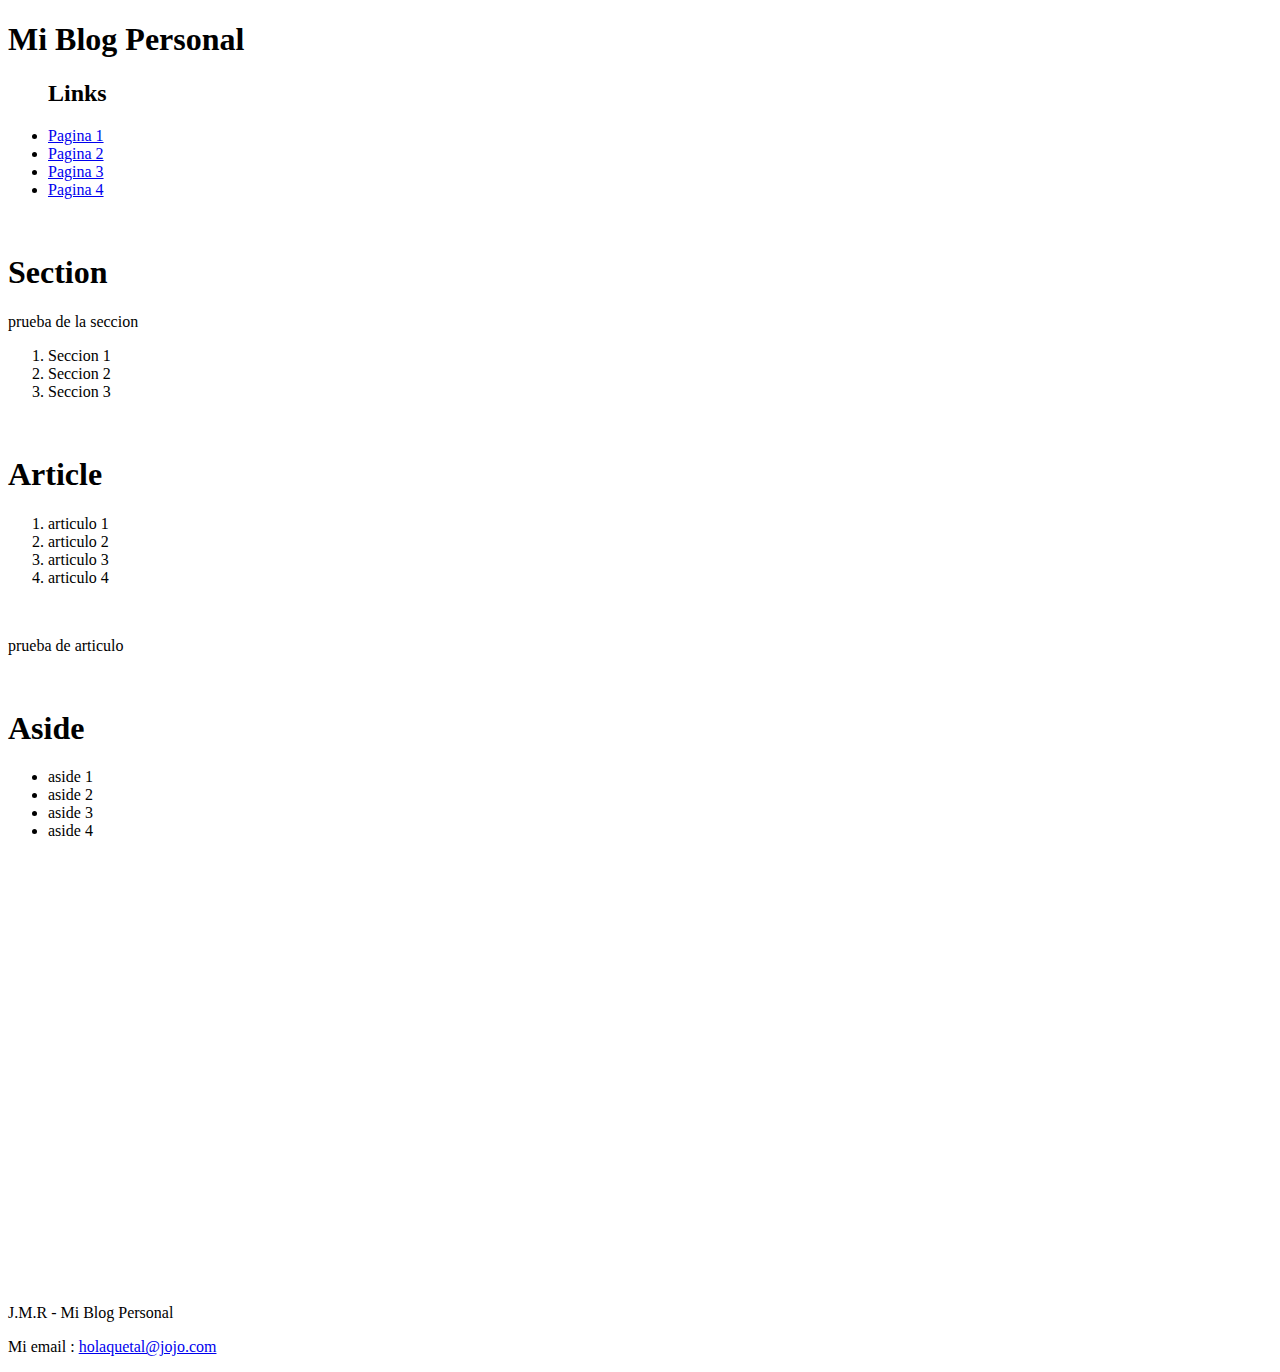
==== blog.html @ 4db41c62 "miblog commit 1" ====
<!DOCTYPE html>
    <html lang="en">
        <head>
            <title>Mi Blog</title>
            <body>
                <header>
                    <h1>Mi Blog Personal</h1>
                </header>
                <nav id="#nav">
                    <ul>
                        <h2>Links</h2>
                        <li><a href="#">Pagina 1</a></li>
                        <li><a href="#">Pagina 2</a></li>
                        <li><a href="imagen.html" target="_blanck">Pagina 3</a></li>
                        <li><a href="http://google.com" target="_blanck">Pagina 4</a></li>
                    </ul>
                </nav>
                <br />
                <section>
                    <h1>
                        Section
                    </h1>
                    <p>prueba de la seccion </p>
                    <ol>
                        <li>Seccion 1</li>                        
                        <li>Seccion 2</li>                        
                        <li>Seccion 3</li>                        
                    </ol>
                </section>
                <br />
                <article>
                    <h1>Article</h1>
                    <ol>
                        <li>articulo 1</li>
                        <li>articulo 2</li>
                        <li>articulo 3</li>
                        <li>articulo 4</li>
                    </ol>
                    <br />
                    <p>prueba de articulo</p>
                </article>
                <br />
                <aside>
                    <h1>Aside</h1>
                    <ul>
                        <li>aside 1</li>
                        <li>aside 2</li>
                        <li>aside 3</li>
                        <li>aside 4</li>
                    </ul>
                </aside>
                <br />
                <br />
                <br />
                <br />
                <br />
                <br />
                <br />
                <br />
                <br />
                <br />
                <br />
                <br />
                <br />
                <br />
                <br />
                <br />
                <br />
                <br />
                <br />
                <br />
                <br />
                <br />
                <br />
                <br />
                <footer id="footer">
                    <p>
                        J.M.R - Mi Blog Personal
                    </p> 
                    <p>Mi email : <a href="http://google.com" target="_blanck">holaquetal@jojo.com</a></p>
                </footer>
            </body>
        </head>
    </html>
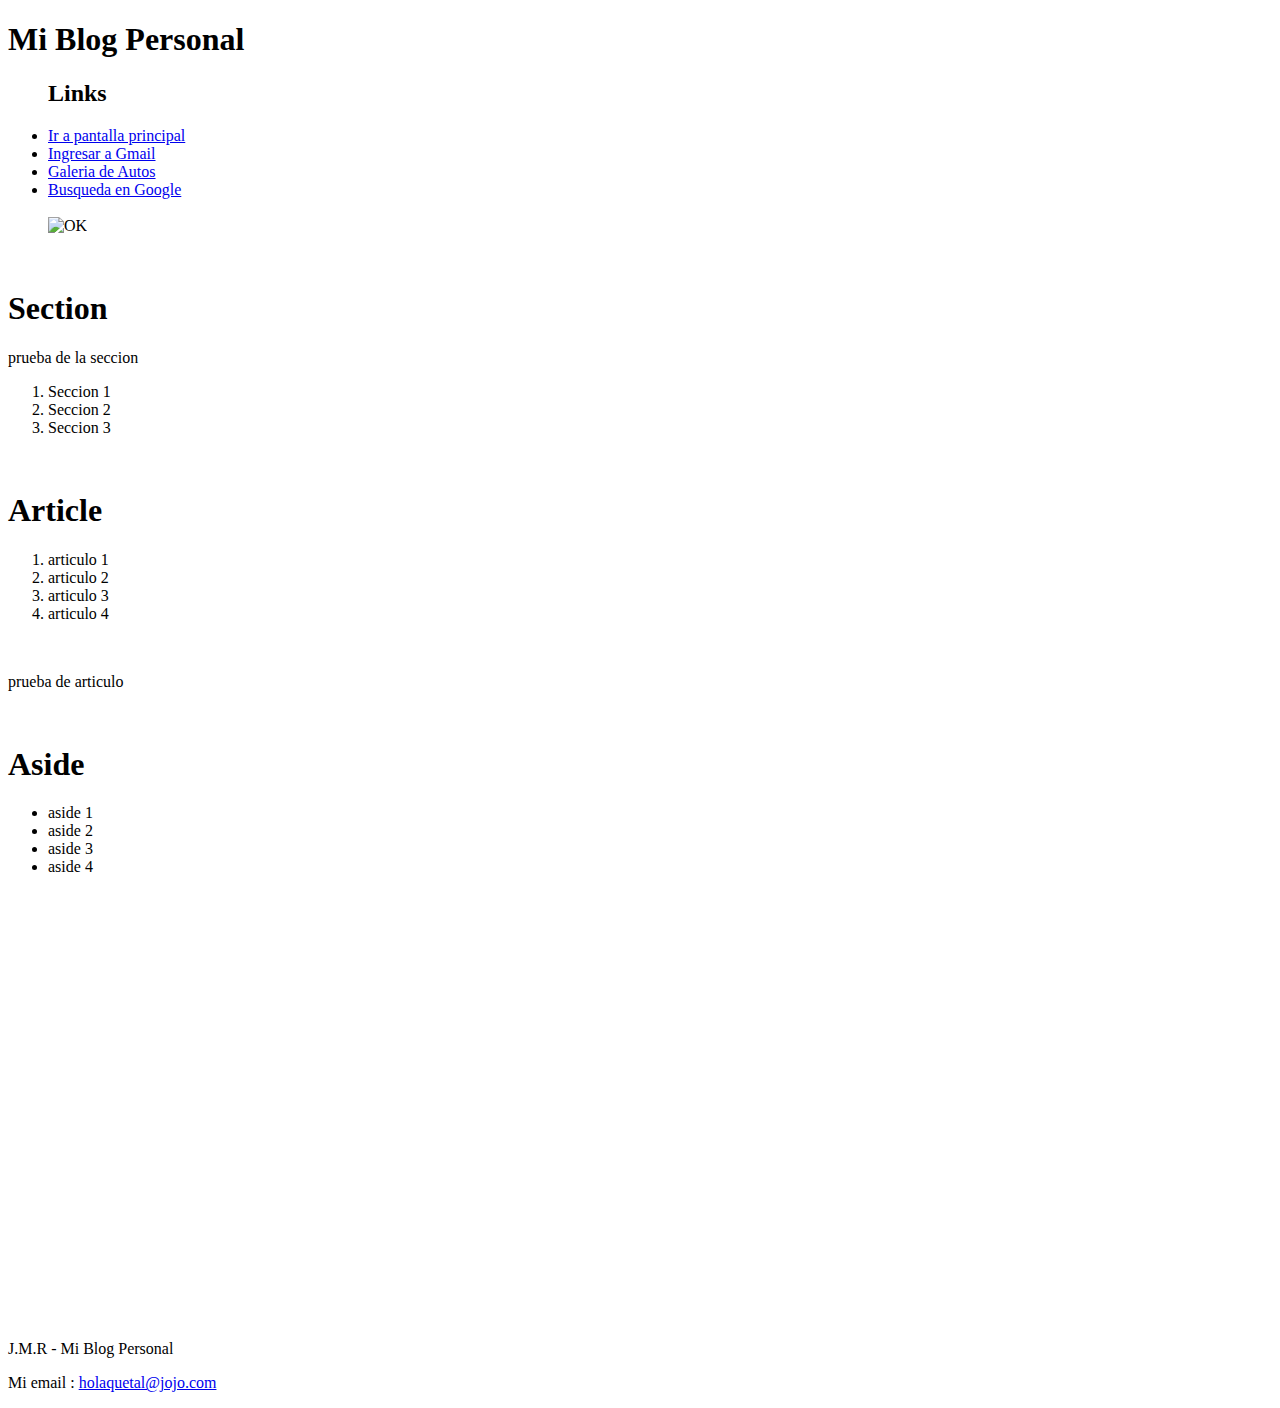
==== commit f0cc4de9: "miblog commit 2" ====
--- a/blog.html
+++ b/blog.html
@@ -6,13 +6,15 @@
                 <header>
                     <h1>Mi Blog Personal</h1>
                 </header>
-                <nav id="#nav">
+                <nav id="#nav">   
                     <ul>
                         <h2>Links</h2>
-                        <li><a href="#">Pagina 1</a></li>
-                        <li><a href="#">Pagina 2</a></li>
-                        <li><a href="imagen.html" target="_blanck">Pagina 3</a></li>
-                        <li><a href="http://google.com" target="_blanck">Pagina 4</a></li>
+                        <li><a href="index.html">Ir a pantalla principal</a></li>
+                        <li><a href="https://accounts.google.com/AccountChooser/signinchooser?service=mail&continue=https%3A%2F%2Fmail.google.com%2Fmail%2F&flowName=GlifWebSignIn&flowEntry=AccountChooser" target="_blanck">Ingresar a Gmail</a></li>
+                        <li><a href="imagen.html" target="_blanck">Galeria de Autos</a></li>
+                        <li><a href="http://google.com" target="_blanck">Busqueda en Google</a></li>
+                        <br />
+                        <img src="../miblog/imagenes/ok/ok.jpg" alt="OK" height="150px" width="auto">
                     </ul>
                 </nav>
                 <br />
@@ -77,7 +79,7 @@
                     <p>
                         J.M.R - Mi Blog Personal
                     </p> 
-                    <p>Mi email : <a href="http://google.com" target="_blanck">holaquetal@jojo.com</a></p>
+                    <p>Mi email : <a href="#" target="_blanck">holaquetal@jojo.com</a></p>
                 </footer>
             </body>
         </head>
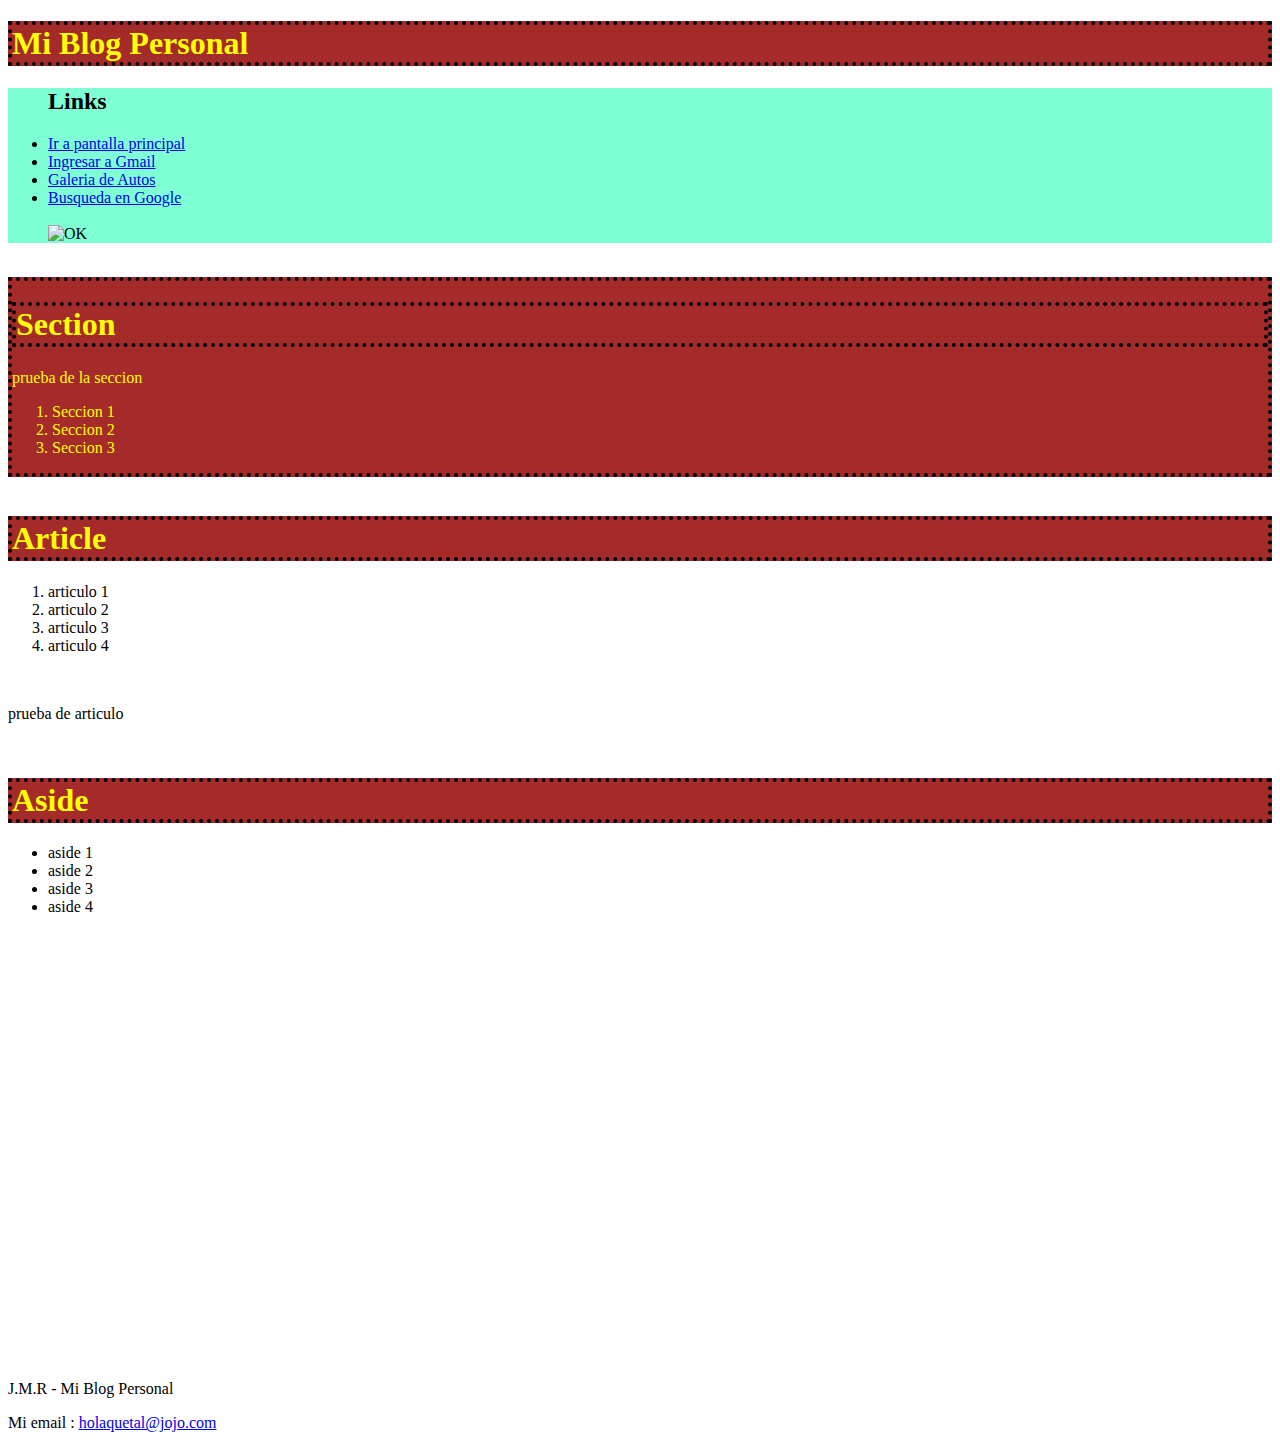
==== commit 0a381d84: "miblog commit 3" ====
--- a/blog.html
+++ b/blog.html
@@ -1,12 +1,14 @@
 <!DOCTYPE html>
-    <html lang="en">
+    <html>
         <head>
             <title>Mi Blog</title>
+            <link rel="stylesheet" href="style.css">
+        </head>
             <body>
                 <header>
-                    <h1>Mi Blog Personal</h1>
+                    <h1 >Mi Blog Personal</h1>
                 </header>
-                <nav id="#nav">   
+                <nav id="nav">   
                     <ul>
                         <h2>Links</h2>
                         <li><a href="index.html">Ir a pantalla principal</a></li>
@@ -18,8 +20,8 @@
                     </ul>
                 </nav>
                 <br />
-                <section>
-                    <h1>
+                <section class="titulo">
+                    <h1 >
                         Section
                     </h1>
                     <p>prueba de la seccion </p>
@@ -30,8 +32,8 @@
                     </ol>
                 </section>
                 <br />
-                <article>
-                    <h1>Article</h1>
+                <article >
+                    <h1 >Article</h1>
                     <ol>
                         <li>articulo 1</li>
                         <li>articulo 2</li>
@@ -43,7 +45,7 @@
                 </article>
                 <br />
                 <aside>
-                    <h1>Aside</h1>
+                    <h1 >Aside</h1>
                     <ul>
                         <li>aside 1</li>
                         <li>aside 2</li>
@@ -82,5 +84,4 @@
                     <p>Mi email : <a href="#" target="_blanck">holaquetal@jojo.com</a></p>
                 </footer>
             </body>
-        </head>
     </html>--- a/style.css
+++ b/style.css
@@ -0,0 +1,17 @@
+/*tres tipos de selectores*/
+/*selector de elementos, ejemplo H1*/
+h1 {
+    background-color: brown;
+    color: yellow;
+    border: 4px dotted black;
+}
+/*selector de ID, se utiliza el numeral*/
+#nav {
+    background-color: aquamarine;
+}
+/*selector de clase, en este caso se arranca con un punto(.)*/
+.titulo {
+    background-color: brown;
+    color: yellow;
+    border: 4px dotted black;
+}